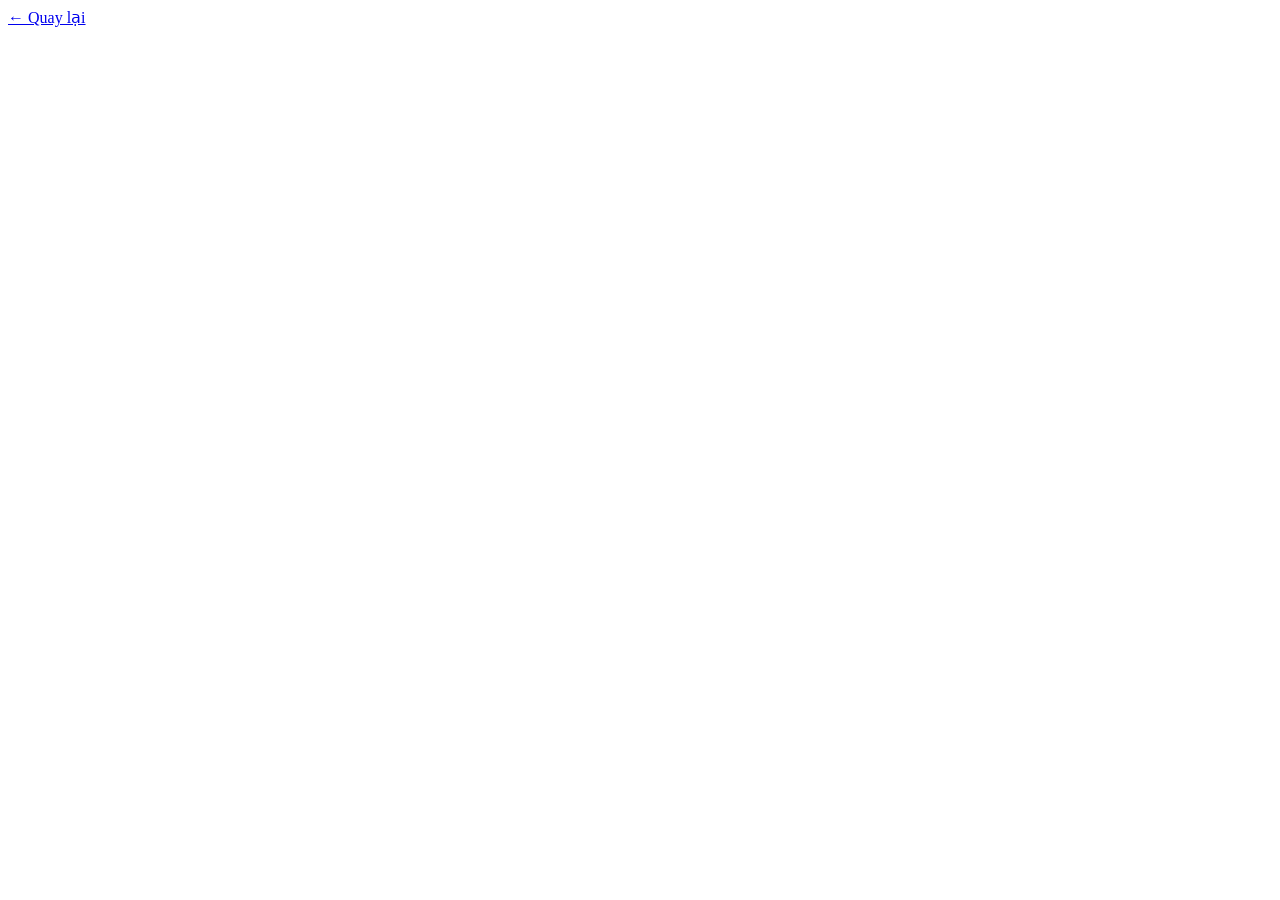
==== html/chi-tiet.html @ 4a6b283e "update lan dau" ====
<!DOCTYPE html>
<html lang="vi">
<head>
    <meta charset="UTF-8">
    <meta name="viewport" content="width=device-width, initial-scale=1.0">
    <title>Chi tiết xe</title>

    <link rel="stylesheet" href="../css/chi-tiet.css">
</head>
<body>

    <section class="cars">
        <div class="container">

            <a href="../index.html" class="detail-btn" style="max-width:200px;margin-bottom:30px;">← Quay lại</a>

            <div id="detail"></div>

        </div>
    </section>

    <script src="../js/script.js"></script>
</body>
</html>
---- css/chi-tiet.css ----
/* =========================
   DETAIL PAGE
========================= */

.detail{
    display: flex;
    gap: 50px;

    padding: 80px 60px;

    align-items: center;
}

/* IMAGE */

.detail-image{
    flex: 1;
}

.detail-image img{
    width: 100%;

    border-radius: 20px;

    box-shadow: 0 10px 30px rgba(0,0,0,0.15);
}

/* INFO */

.detail-info{
    flex: 1;
}

.detail-info h1{
    font-size: 50px;
    margin-bottom: 20px;
}

.detail-info p{
    margin-bottom: 15px;
    color: #555;
}

/* LIST */

.detail-info ul{
    margin: 25px 0;
    list-style: none;
}

.detail-info li{
    margin-bottom: 12px;

    background: #fff;

    padding: 14px;

    border-radius: 10px;

    box-shadow: 0 2px 10px rgba(0,0,0,0.05);
}

/* BUTTON */

.detail-info button{
    padding: 15px 28px;

    border: none;
    border-radius: 10px;

    background: orange;
    color: white;

    font-size: 16px;
    font-weight: bold;

    cursor: pointer;

    transition: 0.3s;
}

.detail-info button:hover{
    background: #ff8800;
    transform: translateY(-2px);
}
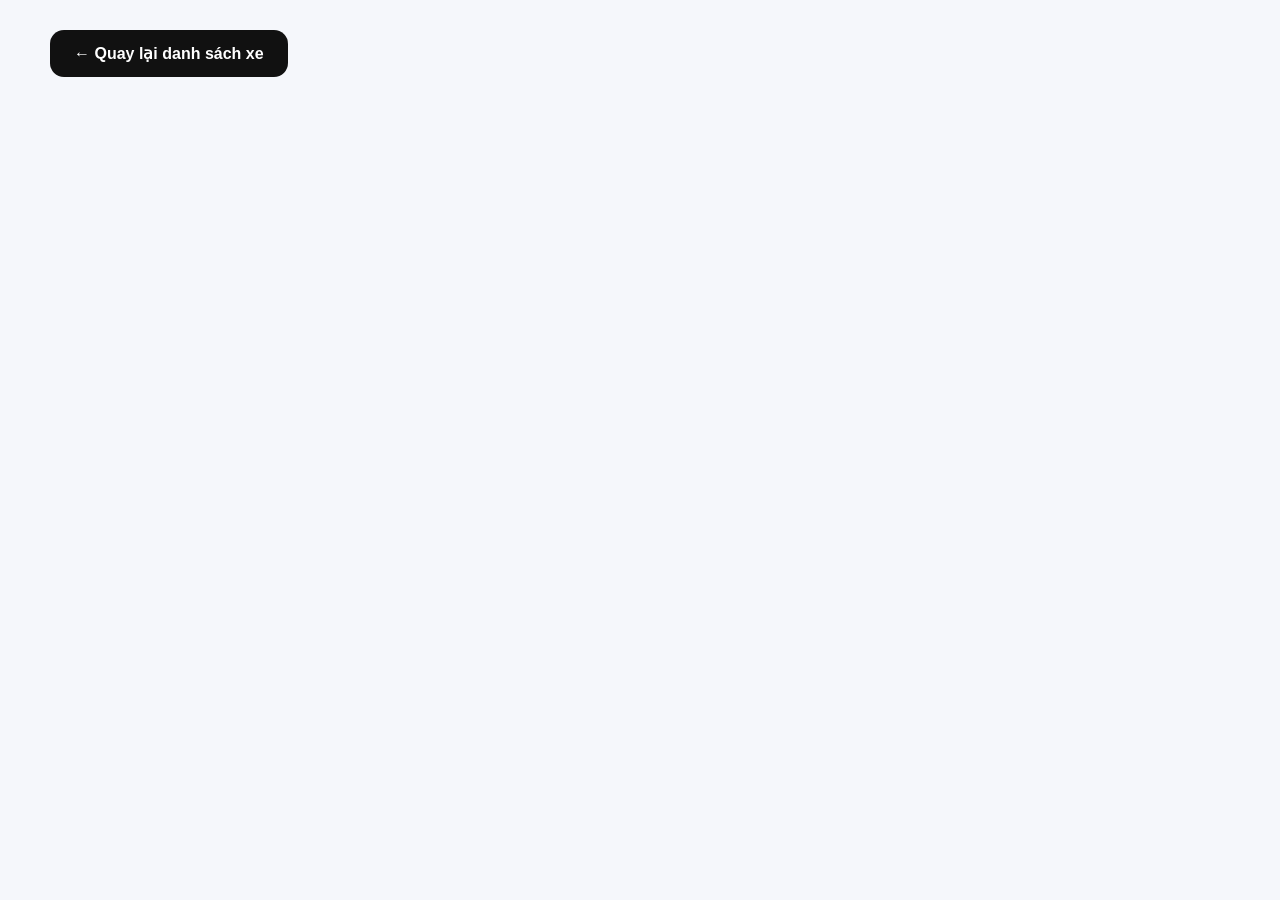
==== commit b845d9cb: "upload website thue xe" ====
--- a/html/chi-tiet.html
+++ b/html/chi-tiet.html
@@ -6,19 +6,68 @@
     <title>Chi tiết xe</title>
 
     <link rel="stylesheet" href="../css/chi-tiet.css">
+
+    <!-- ICON -->
+    <link rel="stylesheet"
+    href="https://cdnjs.cloudflare.com/ajax/libs/font-awesome/6.5.2/css/all.min.css">
 </head>
 <body>
 
-    <section class="cars">
-        <div class="container">
+    <a href="san-pham.html" class="back-home">
+        ← Quay lại danh sách xe
+    </a>
 
-            <a href="../index.html" class="detail-btn" style="max-width:200px;margin-bottom:30px;">← Quay lại</a>
+    <section class="detail-page">
 
-            <div id="detail"></div>
+        <!-- LEFT -->
 
-        </div>
+        
+<div id="detail"></div>
+        <!-- RIGHT -->
+
+        
+
     </section>
 
-    <script src="../js/script.js"></script>
+    <!-- MOBILE ACTION -->
+
+    <div class="mobile-action">
+
+        <button class="mobile-call">
+            📞 Gọi ngay
+        </button>
+
+        <button class="mobile-book">
+            Đặt xe
+        </button>
+
+    </div>
+
+    <script>
+
+        const mainImg =
+        document.getElementById("mainImg");
+
+        const thumbs =
+        document.querySelectorAll(".thumb-list img");
+
+        thumbs.forEach(img => {
+
+            img.addEventListener("click", () => {
+
+                mainImg.src = img.src;
+
+                document
+                .querySelector(".active-thumb")
+                ?.classList.remove("active-thumb");
+
+                img.classList.add("active-thumb");
+
+            });
+
+        });
+
+    </script>
+<script src="../js/script.js"></script>
 </body>
 </html>
--- a/css/chi-tiet.css
+++ b/css/chi-tiet.css
@@ -1,85 +1,632 @@
-/* =========================
-   DETAIL PAGE
-========================= */
-
-.detail{
-    display: flex;
-    gap: 50px;
-
-    padding: 80px 60px;
+/* RESET */
+
+*{
+    margin: 0;
+    padding: 0;
+    box-sizing: border-box;
+}
+
+body{
+    font-family: Arial, Helvetica, sans-serif;
+    background: #f5f7fb;
+    color: #222;
+}
+
+/* BACK */
+
+.back-home{
+
+    display: inline-block;
+
+    margin: 30px 0 0 50px;
+
+    padding: 14px 24px;
+
+    background: #111;
+
+    color: white;
+
+    text-decoration: none;
+
+    border-radius: 14px;
+
+    font-weight: bold;
+
+    transition: 0.3s;
+}
+
+.back-home:hover{
+
+    background: orange;
+
+    transform: translateY(-2px);
+}
+
+/* LAYOUT */
+
+.detail-page{
+
+    width: 96%;
+
+    max-width: 1700px;
+
+    margin: 40px auto 80px;
+
+    display: grid;
+
+    grid-template-columns: 1.6fr 0.9fr;
+
+    gap: 40px;
+
+    align-items: start;
+}
+@keyframes fadeUp{
+
+    from{
+
+        opacity: 0;
+
+        transform: translateY(30px);
+    }
+
+    to{
+
+        opacity: 1;
+
+        transform: translateY(0);
+    }
+}
+
+/* LEFT */
+
+.detail-left{
+
+    display: flex;
+
+    flex-direction: column;
+
+    gap: 25px;
+}
+
+/* MAIN IMAGE */
+
+.main-image{
+
+    background: white;
+
+    padding: 15px;
+
+    border-radius: 24px;
+
+    position: relative;
+
+    overflow: hidden;
+
+    box-shadow:
+    0 10px 30px rgba(0,0,0,0.08);
+}
+
+.main-image img{
+
+    width: 100%;
+
+    height: 720px;
+
+    object-fit: cover;
+
+    border-radius: 22px;
+
+    transition: 0.4s;
+}
+.main-image:hover img{
+
+    transform: scale(1.02);
+}
+
+/* THUMB */
+
+.thumb-list{
+
+    display: flex;
+
+    gap: 15px;
+
+    overflow-x: auto;
+
+    padding-bottom: 5px;
+}
+
+.thumb-list img{
+
+    width: 140px;
+
+    height: 95px;
+
+    object-fit: cover;
+
+    border-radius: 14px;
+
+    cursor: pointer;
+
+    border: 3px solid transparent;
+
+    transition: 0.3s;
+}
+
+.thumb-list img:hover{
+
+    transform: scale(1.05);
+
+    border-color: orange;
+}
+
+.active-thumb{
+
+    border-color: orange !important;
+}
+
+/* BOX */
+
+.spec-box,
+.desc-box,
+.feature-section{
+
+    background: white;
+
+    padding: 30px;
+
+    border-radius: 24px;
+
+    box-shadow:
+    0 10px 30px rgba(0,0,0,0.06);
+}
+
+.spec-box h2,
+.desc-box h2,
+.feature-section h2{
+
+    font-size: 30px;
+
+    margin-bottom: 25px;
+}
+
+/* SPEC GRID */
+
+.spec-grid{
+
+    display: grid;
+
+    grid-template-columns:
+    repeat(auto-fit,minmax(220px,1fr));
+
+    gap: 20px;
+}
+
+.spec-item{
+
+    background: #f7f7f7;
+
+    padding: 22px;
+
+    border-radius: 18px;
+}
+
+.spec-item span{
+
+    display: block;
+
+    margin-bottom: 10px;
+
+    color: #777;
+}
+
+.spec-item strong{
+
+    font-size: 18px;
+}
+
+/* FEATURE */
+
+.feature-box{
+
+    display: flex;
+
+    flex-wrap: wrap;
+
+    gap: 15px;
+}
+
+.feature-item{
+
+    background: #f7f7f7;
+
+    padding: 15px 18px;
+
+    border-radius: 14px;
+
+    transition: 0.3s;
+}
+
+.feature-item:hover{
+
+    background: orange;
+
+    color: white;
+
+    transform: translateY(-2px);
+}
+
+/* DESC */
+
+.desc-box p{
+
+    line-height: 1.9;
+
+    color: #555;
+
+    margin-bottom: 18px;
+
+    font-size: 17px;
+}
+
+/* RIGHT */
+
+.info-card{
+
+    position: sticky;
+
+    top: 100px;
+
+    background: white;
+
+    padding: 35px;
+
+    border-radius: 24px;
+
+    box-shadow:
+    0 10px 30px rgba(0,0,0,0.08);
+}
+
+/* BADGE */
+
+.top-badge{
+
+    display: flex;
+
+    gap: 10px;
+
+    flex-wrap: wrap;
+
+    margin-bottom: 20px;
+}
+
+.top-badge span{
+
+    background: #fff3e6;
+
+    color: orange;
+
+    padding: 8px 14px;
+
+    border-radius: 30px;
+
+    font-size: 13px;
+
+    font-weight: bold;
+}
+
+/* TITLE */
+
+.info-card h1{
+
+    font-size: 38px;
+
+    margin-bottom: 25px;
+}
+
+/* PRICE */
+
+.price-box{
+
+    background:
+    linear-gradient(
+    135deg,
+    #fff5e6,
+    #fff
+    );
+
+    padding: 25px;
+
+    border-radius: 20px;
+
+    margin-bottom: 30px;
+}
+
+.price{
+
+    color: orange;
+
+    font-size: 42px;
+
+    font-weight: bold;
+
+    margin-bottom: 10px;
+}
+
+.price-box p{
+
+    color: #777;
+}
+
+/* META */
+
+.meta-list{
+
+    display: flex;
+
+    flex-direction: column;
+
+    gap: 16px;
+
+    margin-bottom: 30px;
+}
+
+.meta-item{
+
+    display: flex;
 
     align-items: center;
-}
-
-/* IMAGE */
-
-.detail-image{
+
+    gap: 16px;
+
+    padding-bottom: 16px;
+
+    border-bottom: 1px solid #eee;
+}
+
+.meta-item i{
+
+    width: 46px;
+
+    height: 46px;
+
+    border-radius: 50%;
+
+    background: #fff5e6;
+
+    color: orange;
+
+    display: flex;
+
+    justify-content: center;
+
+    align-items: center;
+}
+
+.meta-item p{
+
+    color: #777;
+
+    margin-bottom: 4px;
+}
+
+/* OWNER */
+
+.owner-box{
+
+    display: flex;
+
+    justify-content: space-between;
+
+    background: #f7f7f7;
+
+    padding: 20px;
+
+    border-radius: 18px;
+
+    margin-bottom: 30px;
+}
+
+.owner-box p{
+
+    color: #777;
+
+    margin-bottom: 6px;
+}
+
+/* BUTTON */
+
+.call-btn,
+.message-btn{
+
+    width: 100%;
+
+    padding: 16px;
+
+    border: none;
+
+    border-radius: 14px;
+
+    font-size: 16px;
+
+    font-weight: bold;
+
+    cursor: pointer;
+
+    transition: 0.3s;
+}
+
+.call-btn{
+
+    background:
+    linear-gradient(
+    135deg,
+    orange,
+    #ff6600
+    );
+
+    color: white;
+
+    margin-bottom: 15px;
+}
+
+.call-btn:hover{
+
+    transform: translateY(-2px);
+}
+
+.message-btn{
+
+    background: white;
+
+    border: 2px solid orange;
+
+    color: orange;
+}
+
+.message-btn:hover{
+
+    background: orange;
+
+    color: white;
+}
+
+/* MOBILE ACTION */
+
+.mobile-action{
+
+    position: fixed;
+
+    bottom: 0;
+
+    left: 0;
+
+    width: 100%;
+
+    background: white;
+
+    padding: 15px;
+
+    display: none;
+
+    gap: 10px;
+
+    z-index: 1000;
+
+    box-shadow:
+    0 -5px 20px rgba(0,0,0,0.08);
+}
+
+.mobile-action button{
+
     flex: 1;
-}
-
-.detail-image img{
-    width: 100%;
+
+    padding: 15px;
+
+    border: none;
+
+    border-radius: 12px;
+
+    font-weight: bold;
+}
+
+.mobile-call{
+
+    background: #111;
+
+    color: white;
+}
+
+.mobile-book{
+
+    background: orange;
+
+    color: white;
+}
+
+/* SCROLLBAR */
+
+::-webkit-scrollbar{
+
+    height: 8px;
+}
+
+::-webkit-scrollbar-thumb{
+
+    background: orange;
 
     border-radius: 20px;
-
-    box-shadow: 0 10px 30px rgba(0,0,0,0.15);
-}
-
-/* INFO */
-
-.detail-info{
-    flex: 1;
-}
-
-.detail-info h1{
-    font-size: 50px;
-    margin-bottom: 20px;
-}
-
-.detail-info p{
-    margin-bottom: 15px;
-    color: #555;
-}
-
-/* LIST */
-
-.detail-info ul{
-    margin: 25px 0;
-    list-style: none;
-}
-
-.detail-info li{
-    margin-bottom: 12px;
-
-    background: #fff;
-
-    padding: 14px;
-
-    border-radius: 10px;
-
-    box-shadow: 0 2px 10px rgba(0,0,0,0.05);
-}
-
-/* BUTTON */
-
-.detail-info button{
-    padding: 15px 28px;
-
-    border: none;
-    border-radius: 10px;
-
-    background: orange;
-    color: white;
-
-    font-size: 16px;
-    font-weight: bold;
-
-    cursor: pointer;
-
-    transition: 0.3s;
-}
-
-.detail-info button:hover{
-    background: #ff8800;
-    transform: translateY(-2px);
+}
+
+/* RESPONSIVE */
+
+@media(max-width:992px){
+
+    .detail-page{
+
+        grid-template-columns: 1fr;
+    }
+
+    .info-card{
+
+        position: static;
+    }
+}
+
+@media(max-width:768px){
+
+    .detail-page{
+
+        width: 95%;
+    }
+
+    .main-image img{
+
+        height: 320px;
+    }
+
+    .thumb-list img{
+
+        width: 100px;
+
+        height: 75px;
+    }
+
+    .info-card h1{
+
+        font-size: 28px;
+    }
+
+    .price{
+
+        font-size: 32px;
+    }
+
+    .back-home{
+
+        margin-left: 20px;
+    }
+
+    .mobile-action{
+
+        display: flex;
+    }
+
+    body{
+
+        padding-bottom: 100px;
+    }
+}
+.call-btn,
+.message-btn{
+
+    display: flex;
+
+    justify-content: center;
+
+    align-items: center;
+
+    gap: 10px;
+
+    text-decoration: none;
 }
